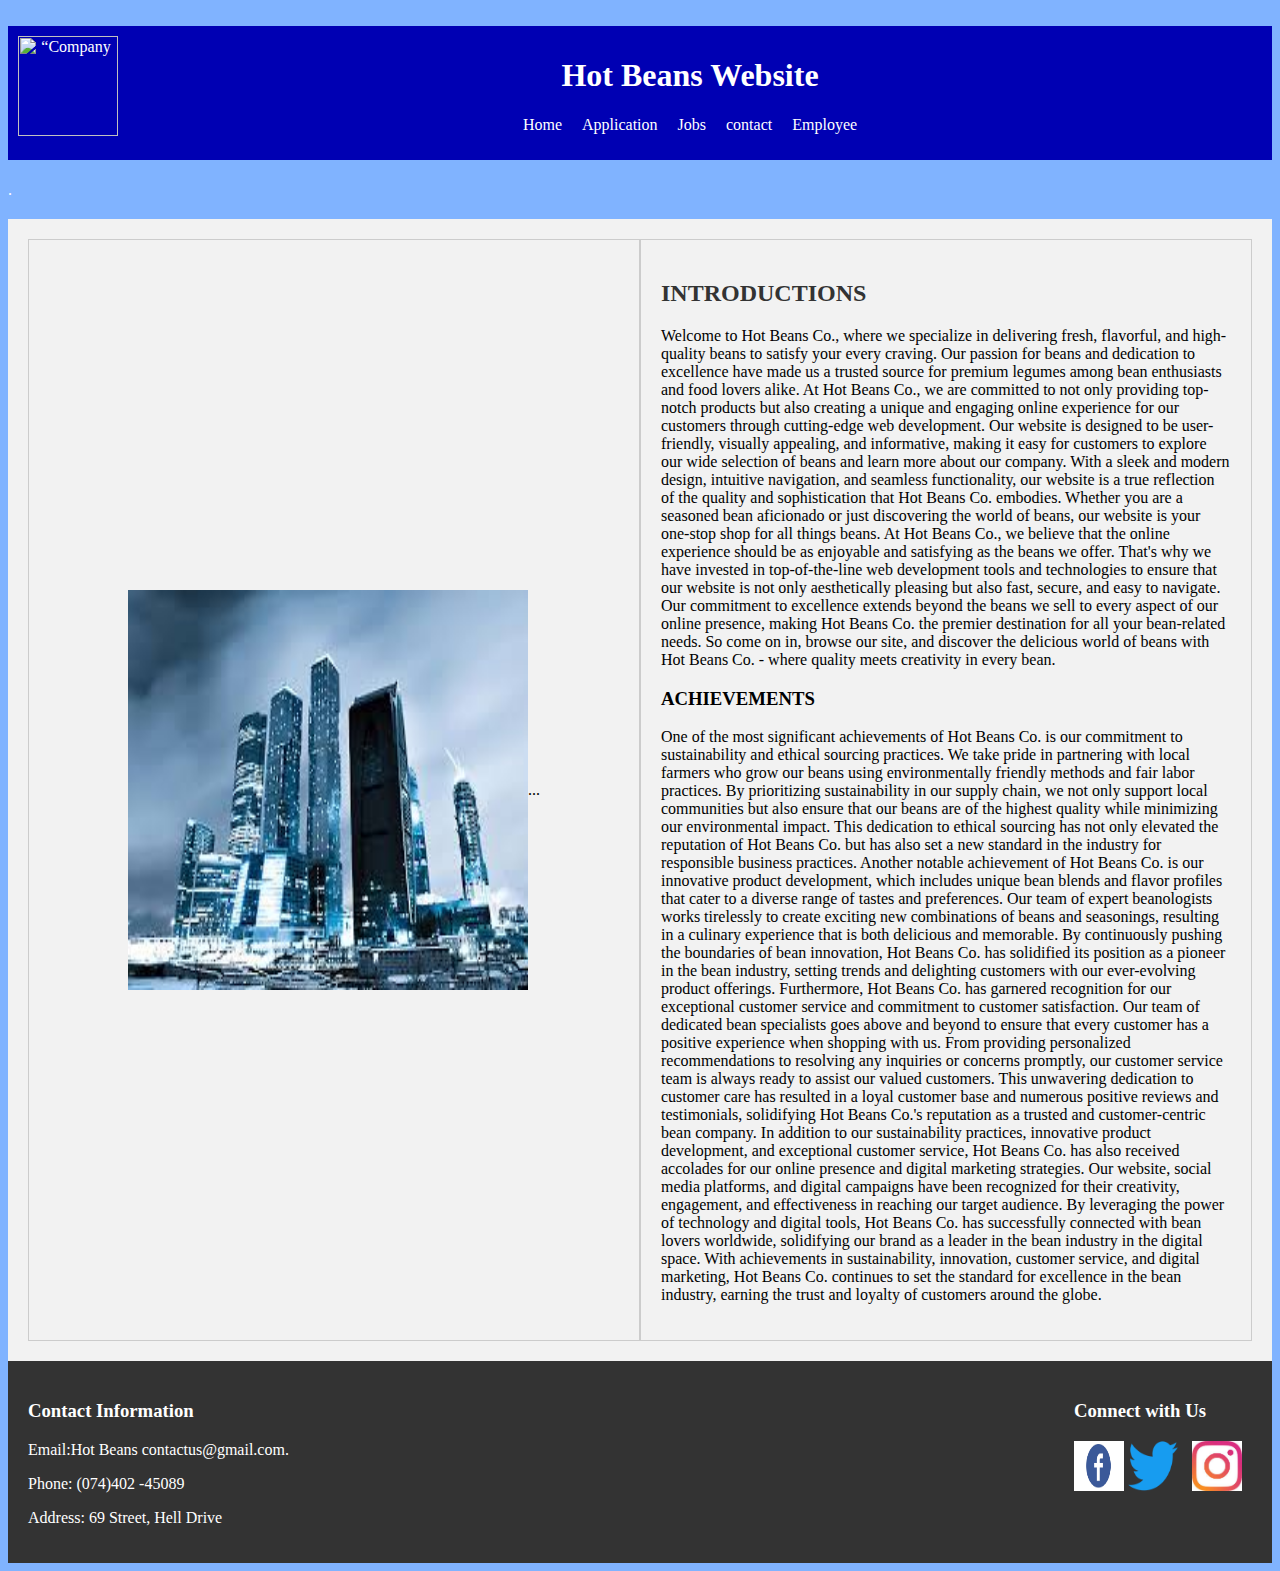
==== index.html @ 28b685d2 "Add files via upload" ====
​
<!DOCTYPE html>
<html lang="en">
<head>
<meta charset="UTF-8">
<meta name="viewport" content="width=device-width,intial- scale=1.0">
<Title>Home </title>
<link rel="Stylesheet" href="./Stylesheet.css"/>

</head>
<body>
<header>
<div style="float: left;">
<img src="Hot beans logo.JPG"
alt=“Company Logo"
style="width: 100px; height: 100px;">
</div>

<h1> Hot Beans Website </h1>
<nav>
<ul>
       <li><a href="index.html">Home</a></li>
      <li><a href="Applications.html">Application</a></li>
      <li><a href="Jobs.html">Jobs</a></li>
      <li><a href="contact.html">contact</a></li>
  <li><a href="Employee.html">Employee</a></li>
    </ul>
    </nav>
</header>



<h1></h1>
<p>  .</p>
<h2> </h2>



</body>
 <main class="flex-container">
    <section class="flex-item" style="display: flex; justify-content: center; align-items: center;"   >
<img src="company.jpg" alt="Company Headquters" width="400" height="400" style="vertical-align.middle" >
      <p>...</p>
    </section>
    <section class="flex-item">
      <h2>INTRODUCTIONS</h2>
      <p>Welcome to Hot Beans Co., where we specialize in delivering fresh, flavorful, and high-quality beans to satisfy your every craving. Our passion for beans and dedication to excellence have made us a trusted source for premium legumes among bean enthusiasts and food lovers alike. At Hot Beans Co., we are committed to not only providing top-notch products but also creating a unique and engaging online experience for our customers through cutting-edge web development.

Our website is designed to be user-friendly, visually appealing, and informative, making it easy for customers to explore our wide selection of beans and learn more about our company. With a sleek and modern design, intuitive navigation, and seamless functionality, our website is a true reflection of the quality and sophistication that Hot Beans Co. embodies. Whether you are a seasoned bean aficionado or just discovering the world of beans, our website is your one-stop shop for all things beans.

At Hot Beans Co., we believe that the online experience should be as enjoyable and satisfying as the beans we offer. That's why we have invested in top-of-the-line web development tools and technologies to ensure that our website is not only aesthetically pleasing but also fast, secure, and easy to navigate. Our commitment to excellence extends beyond the beans we sell to every aspect of our online presence, making Hot Beans Co. the premier destination for all your bean-related needs. So come on in, browse our site, and discover the delicious world of beans with Hot Beans Co. - where quality meets creativity in every bean.
<h3>ACHIEVEMENTS</h3>
<p>
One of the most significant achievements of Hot Beans Co. is our commitment to sustainability and ethical sourcing practices. We take pride in partnering with local farmers who grow our beans using environmentally friendly methods and fair labor practices. By prioritizing sustainability in our supply chain, we not only support local communities but also ensure that our beans are of the highest quality while minimizing our environmental impact. This dedication to ethical sourcing has not only elevated the reputation of Hot Beans Co. but has also set a new standard in the industry for responsible business practices.

Another notable achievement of Hot Beans Co. is our innovative product development, which includes unique bean blends and flavor profiles that cater to a diverse range of tastes and preferences. Our team of expert beanologists works tirelessly to create exciting new combinations of beans and seasonings, resulting in a culinary experience that is both delicious and memorable. By continuously pushing the boundaries of bean innovation, Hot Beans Co. has solidified its position as a pioneer in the bean industry, setting trends and delighting customers with our ever-evolving product offerings.

Furthermore, Hot Beans Co. has garnered recognition for our exceptional customer service and commitment to customer satisfaction. Our team of dedicated bean specialists goes above and beyond to ensure that every customer has a positive experience when shopping with us. From providing personalized recommendations to resolving any inquiries or concerns promptly, our customer service team is always ready to assist our valued customers. This unwavering dedication to customer care has resulted in a loyal customer base and numerous positive reviews and testimonials, solidifying Hot Beans Co.'s reputation as a trusted and customer-centric bean company.

In addition to our sustainability practices, innovative product development, and exceptional customer service, Hot Beans Co. has also received accolades for our online presence and digital marketing strategies. Our website, social media platforms, and digital campaigns have been recognized for their creativity, engagement, and effectiveness in reaching our target audience. By leveraging the power of technology and digital tools, Hot Beans Co. has successfully connected with bean lovers worldwide, solidifying our brand as a leader in the bean industry in the digital space. With achievements in sustainability, innovation, customer service, and digital marketing, Hot Beans Co. continues to set the standard for excellence in the bean industry, earning the trust and loyalty of customers around the globe.
    </section>
  </main>



 <footer>
    <div class="footer-content">
      <div class="footer-info">
        <h3>Contact Information</h3>
        <p>Email:Hot Beans contactus@gmail.com.</p>
        <p>Phone: (074)402 -45089</p>
        <p>Address: 69 Street, Hell Drive </p>
      </div>
      <div class="social-media">
        <h3>Connect with Us</h3>
         <a href="https://facebook.com"> <class="social-icon"><img src="facebook-icon.jpg" alt="Facebook"style="width: 50px; height: 50px;"></a>
        <a href="https://twitter.com" class="social-icon"><img src="twitter-icon.png" alt="Twitter"style="width: 50px; height: 50px;"></a>
        <a href="https://Instagram.com" class="social-icon"><img src="instagram-icon.jpg"style="width: 50px; height: 50px;"></a>
      </div>
    </div>
  </footer>

</html>
---- Stylesheet.css ----
html{ background:#80b3ff;}
p{
color:#fff;
font-family: 'Comic sans MC',cursive;
}

/*HEADER WITH NAVIGATION*/

header {
  background-color: #0000b3;
  color: #fff;
  text-align:center;
  padding: 10px;
}

nav ul {
  list-style: none;
  padding: 0;
  display: flex;
  justify-content: center
}
nav li {
  margin: 0 10px;
}

nav a {
  text-decoration: none;
  color: #fff;
}
/*FOOTER*/
footer {
  background-color: #333;
  color: #fff;
  padding: 20px;
}

.footer-content {
  display: flex;
 justify-content: space-between;
}

.footer-info,
 
}

.social-media {
  flex: 1;
  color: #FFFFFF;
}

.social-icon {
  margin-right: 10px;
}
/* FLEXBOX */
/* Apply Flexbox to the main container */
.flex-container {
  display: flex;
  justify-content: space-between;
  background-color: #f2f2f2;
  padding: 20px;
}

/* Style each flex item (section) */
.flex-item {
  flex: 1;
  padding: 20px;
  border: 1px solid #ccc;
  box-sizing: border-box;
}

/* Style the heading and paragraph inside each section */
.flex-item h2 {
  color: #333;
}

.flex-item p {
  color: black;
}
/* FLEXBOX */
/* Apply Flexbox to the main container */
.flex-container {
  display: flex;
  justify-content: space-between;
  background-color: #f2f2f2;
  padding: 20px;
}

/* Style each flex item (section) */
.flex-item {
  flex: 1;
  padding: 20px;
  border: 1px solid #ccc;
  box-sizing: border-box;
}

/* Style the heading and paragraph inside each section */
.flex-item h2 {
  color: #333;
}

.flex-item p {
  color: black;
}
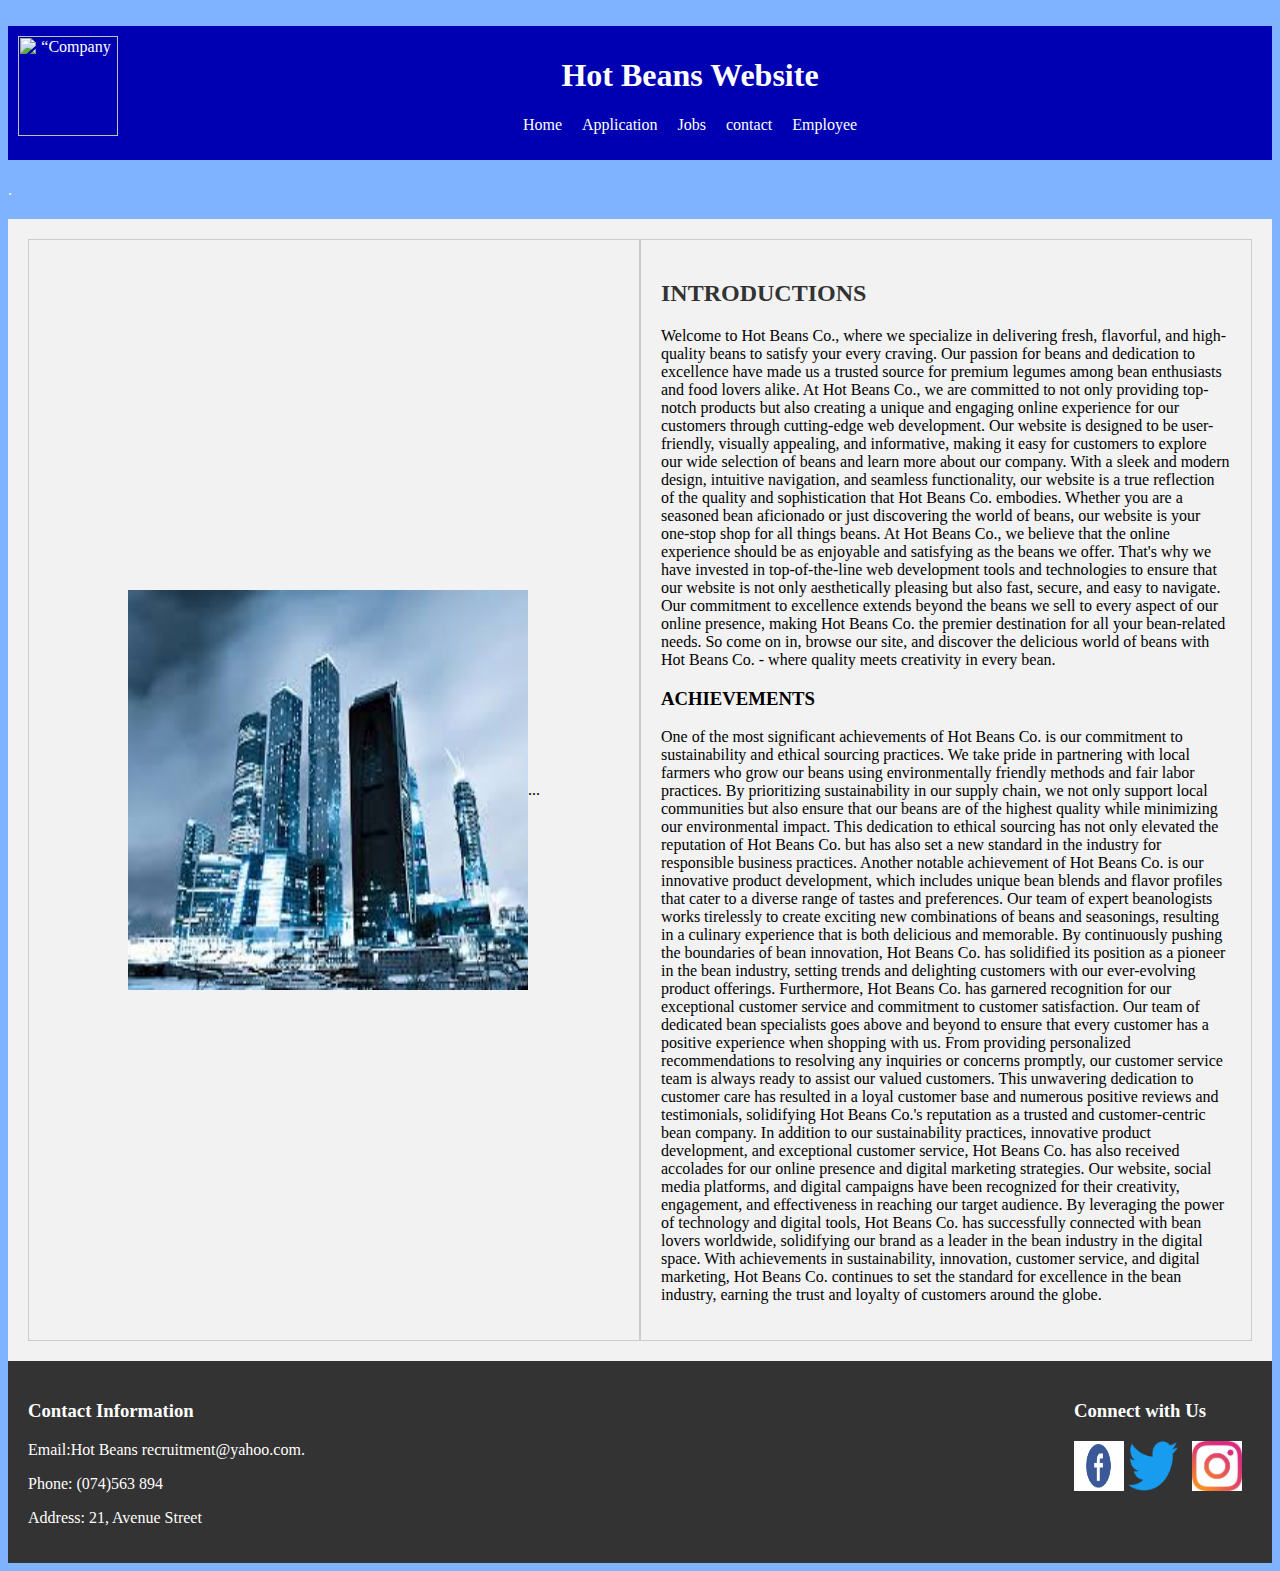
==== commit e32468f2: "index.html" ====
--- a/index.html
+++ b/index.html
@@ -66,10 +66,10 @@
  <footer>
     <div class="footer-content">
       <div class="footer-info">
-        <h3>Contact Information</h3>
-        <p>Email:Hot Beans contactus@gmail.com.</p>
-        <p>Phone: (074)402 -45089</p>
-        <p>Address: 69 Street, Hell Drive </p>
+          <h3>Contact Information</h3>
+        <p>Email:Hot Beans recruitment@yahoo.com.</p>
+        <p>Phone: (074)563 894</p>
+        <p>Address: 21, Avenue Street </p>
       </div>
       <div class="social-media">
         <h3>Connect with Us</h3>
@@ -80,4 +80,4 @@
     </div>
   </footer>
 
-</html>+</html>
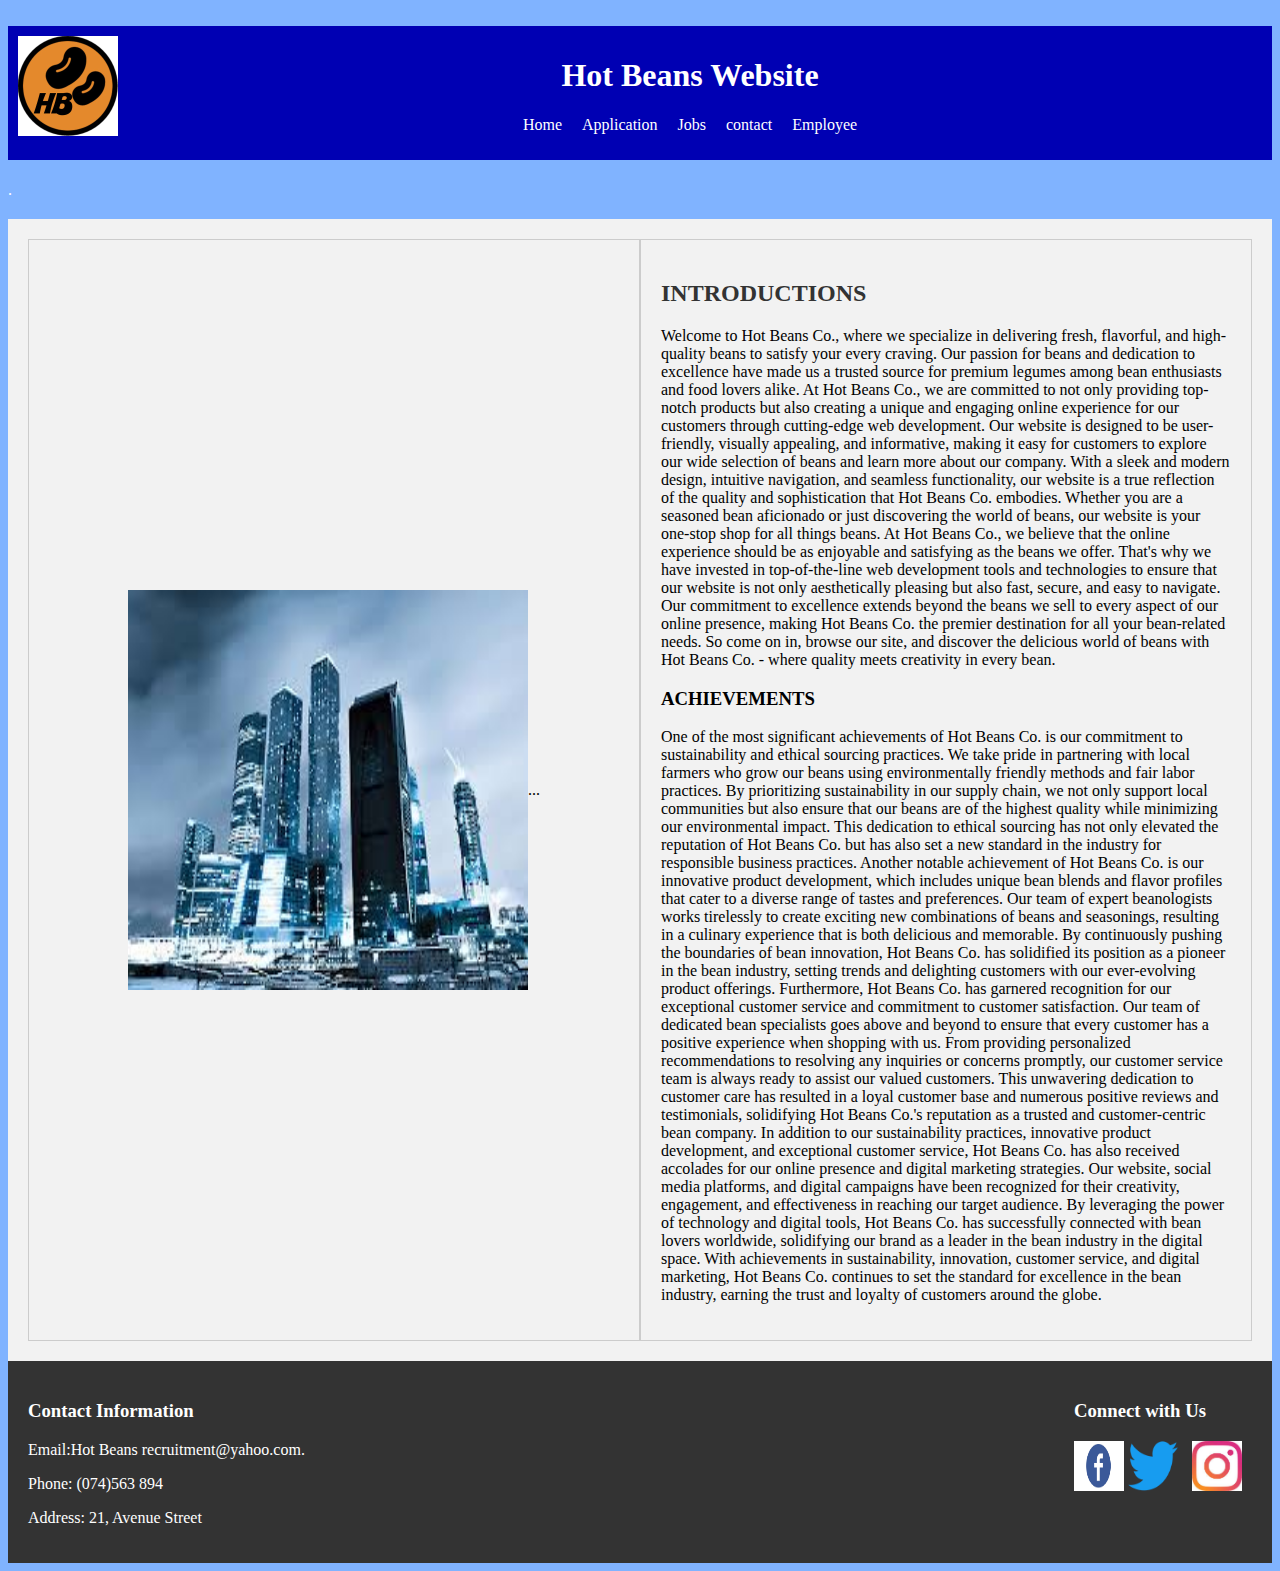
==== commit 2fe81e40: "Update index.html" ====
--- a/index.html
+++ b/index.html
@@ -11,7 +11,7 @@
 <body>
 <header>
 <div style="float: left;">
-<img src="Hot beans logo.JPG"
+<img src="hotbeanslogo.jpg"
 alt=“Company Logo"
 style="width: 100px; height: 100px;">
 </div>
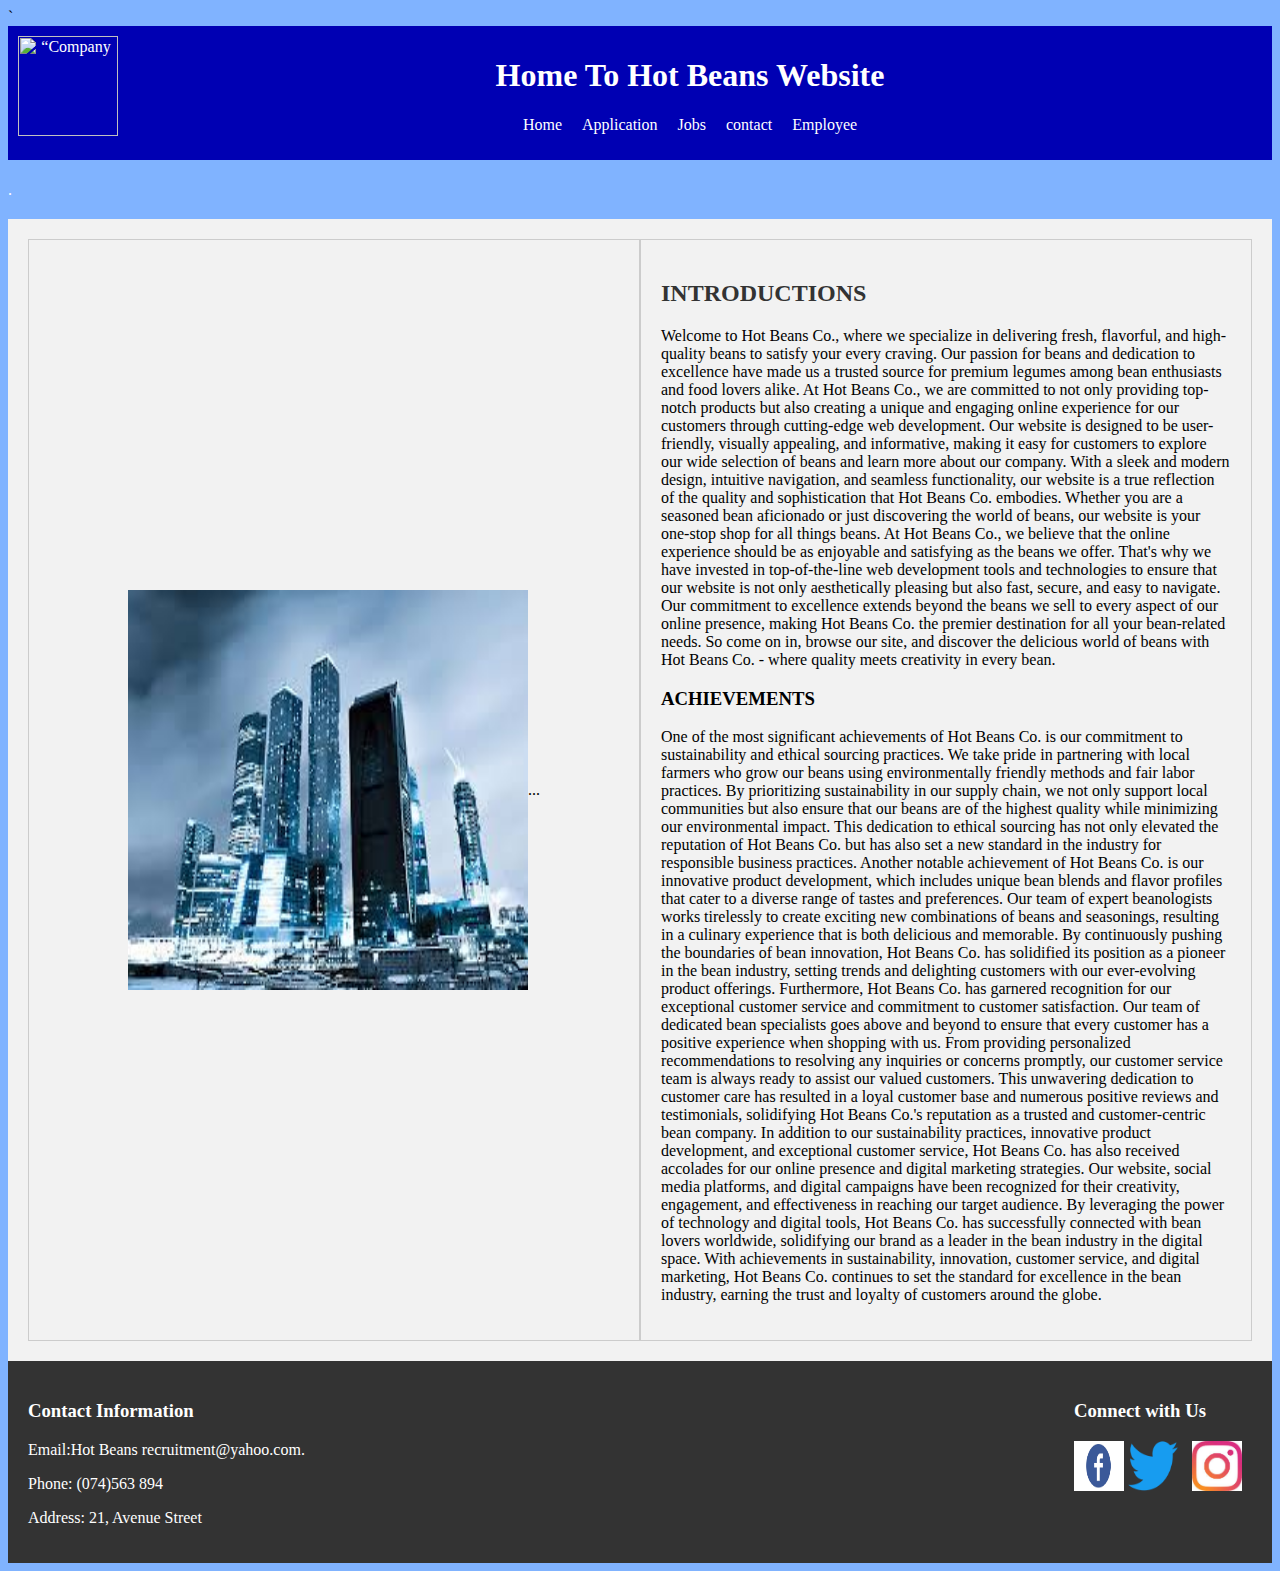
==== commit f9cb2c33: "Add files via upload" ====
--- a/index.html
+++ b/index.html
@@ -1,4 +1,4 @@
-​
+`​
 <!DOCTYPE html>
 <html lang="en">
 <head>
@@ -11,12 +11,12 @@
 <body>
 <header>
 <div style="float: left;">
-<img src="hotbeanslogo.jpg"
+<img src="hotbeanslogo.JPG"
 alt=“Company Logo"
 style="width: 100px; height: 100px;">
 </div>
 
-<h1> Hot Beans Website </h1>
+<h1> Home To Hot Beans Website</h1>
 <nav>
 <ul>
        <li><a href="index.html">Home</a></li>
@@ -66,7 +66,7 @@
  <footer>
     <div class="footer-content">
       <div class="footer-info">
-          <h3>Contact Information</h3>
+         <h3>Contact Information</h3>
         <p>Email:Hot Beans recruitment@yahoo.com.</p>
         <p>Phone: (074)563 894</p>
         <p>Address: 21, Avenue Street </p>
@@ -80,4 +80,4 @@
     </div>
   </footer>
 
-</html>
+</html>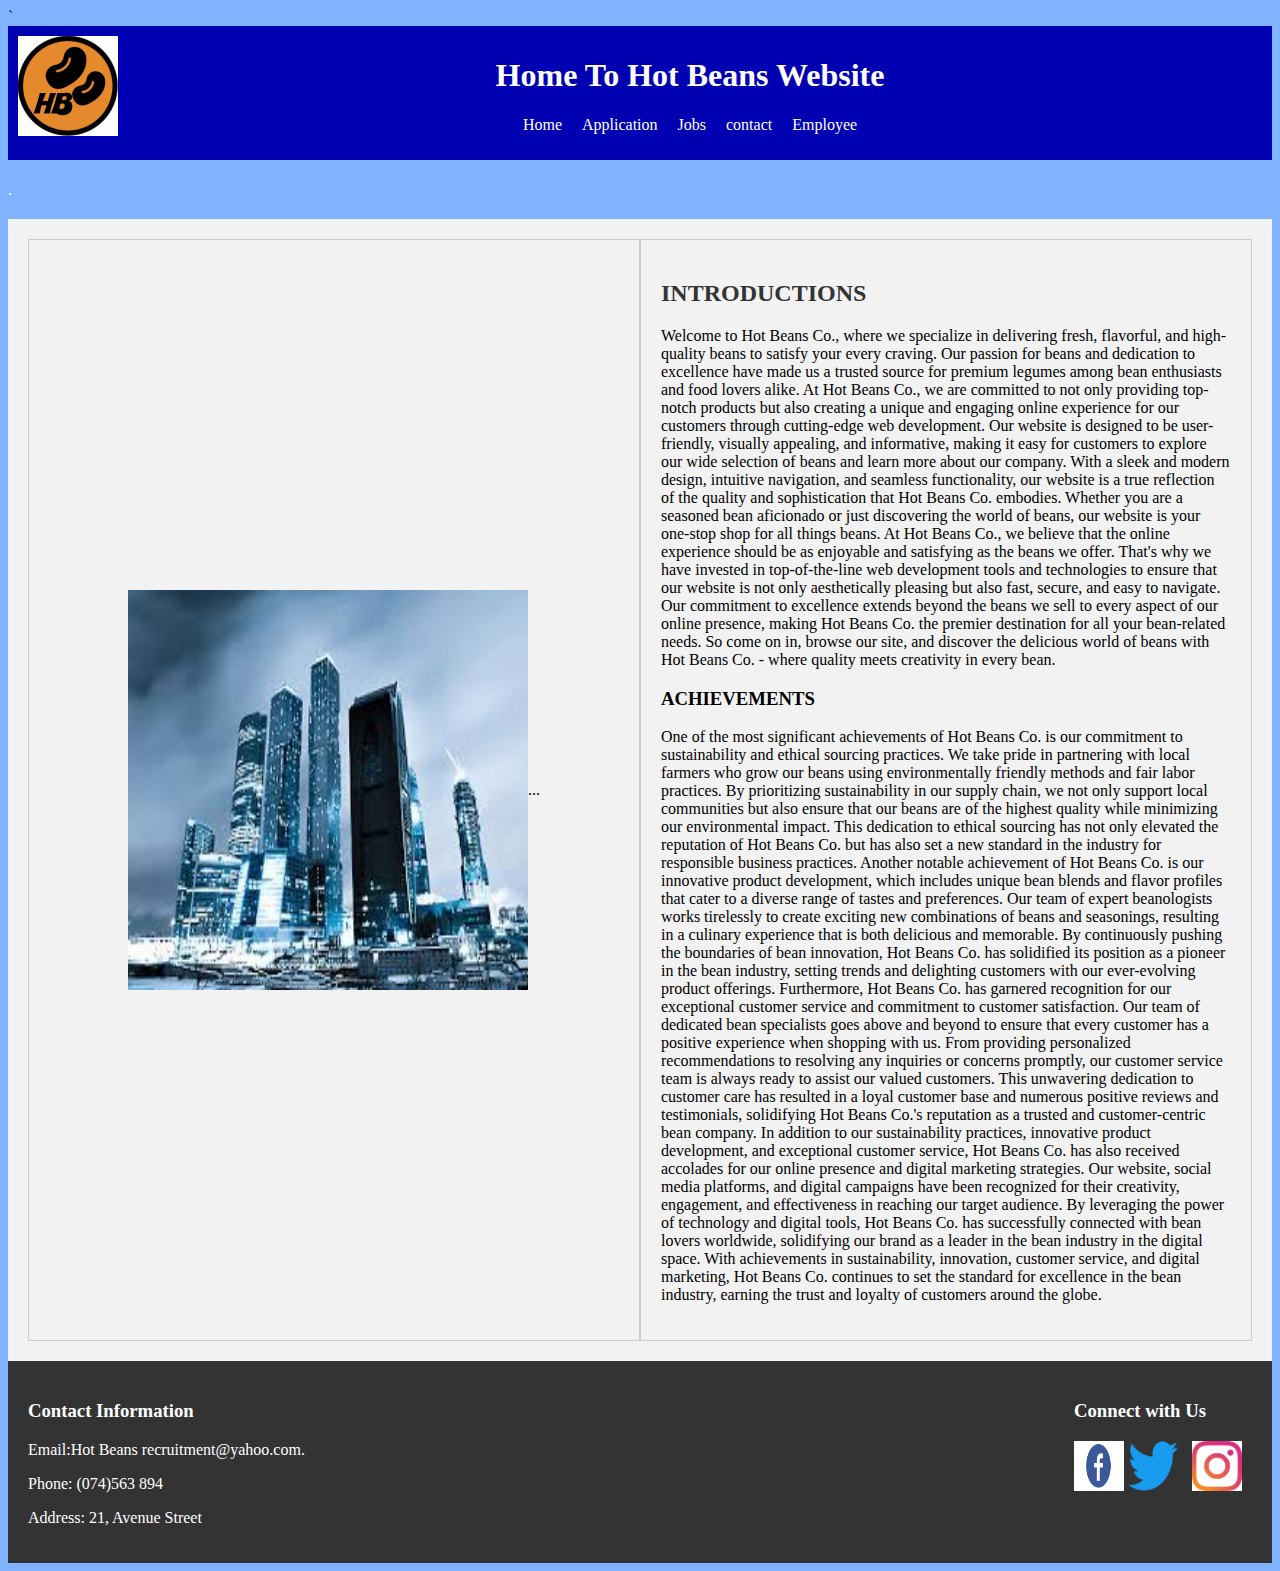
==== commit 3519f6c3: "Update index.html" ====
--- a/index.html
+++ b/index.html
@@ -11,7 +11,7 @@
 <body>
 <header>
 <div style="float: left;">
-<img src="hotbeanslogo.JPG"
+<img src="hotbeanslogo.jpg"
 alt=“Company Logo"
 style="width: 100px; height: 100px;">
 </div>
@@ -80,4 +80,4 @@
     </div>
   </footer>
 
-</html>+</html>
